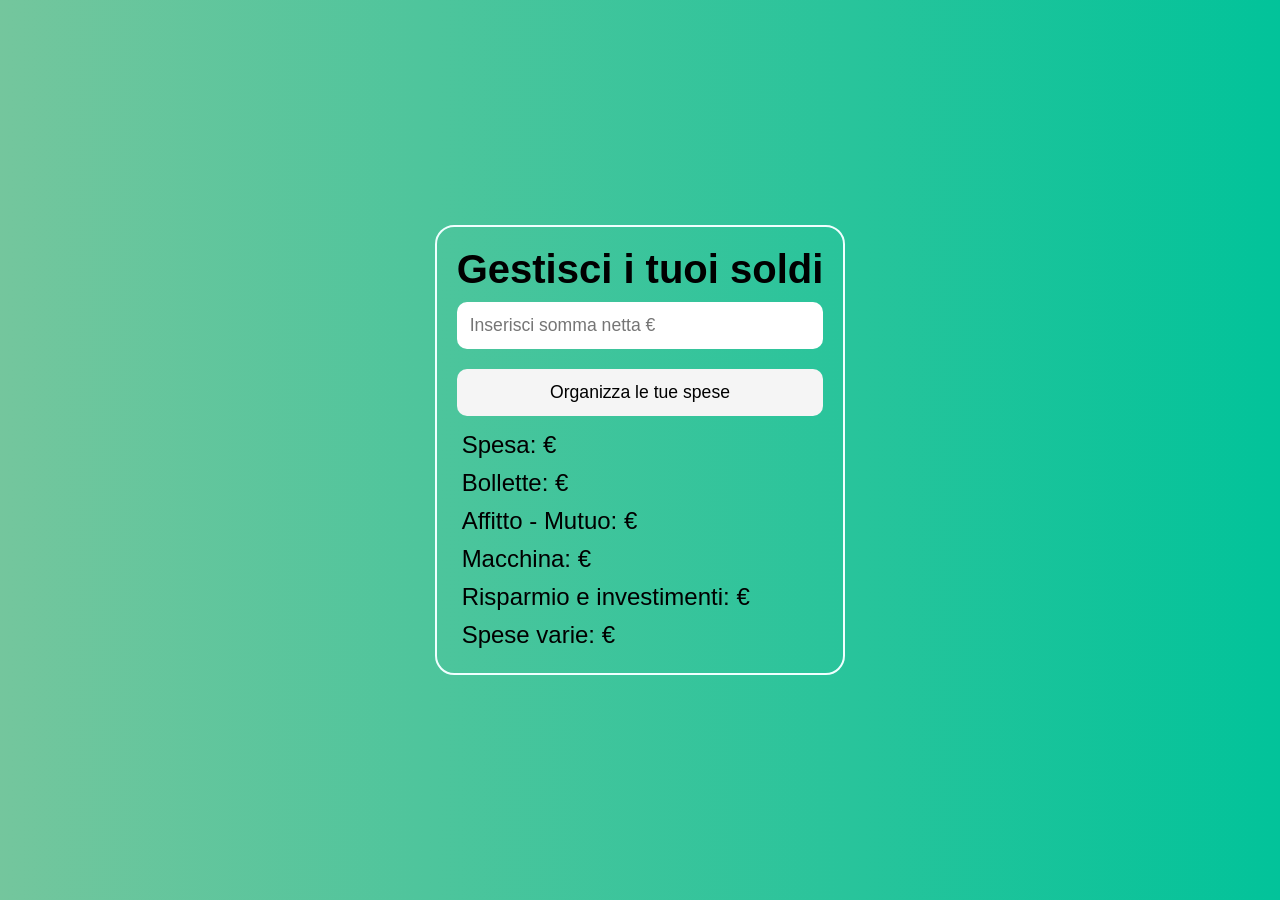
==== index.html @ 1ce558f8 "Prima versione" ====
<!DOCTYPE html>
<html lang="en">
<head>
    <meta charset="UTF-8">
    <link rel="stylesheet" href="style.css">
    <script src="app.js" defer></script>
    <title>Organizza le tue finanze</title>
</head>
<body>
    <section class="container">
        <section class="card">
            <h1 class="titolo">Gestisci i tuoi soldi</h1>
            <input type="number" id="input" placeholder="Inserisci somma netta €">
            <button id="btn">Organizza le tue spese</button>
                <section class="allocazione">
                    <p>Spesa: <span id="Spesa"></span>€</p>
                    <p>Bollette: <span id="Bollette"></span>€</p>
                    <p>Affitto - Mutuo: <span id="Affitto"></span>€</p>
                    <p>Macchina: <span id="Macchina"></span>€</p>
                    <p>Risparmio e investimenti: <span id="Risparmio"></span>€</p>
                    <p>Spese varie: <span id="Varie"></span>€</p>
                </section>
        </section>
    </section>
</body>
</html>
---- style.css ----
* {
    margin: 0;
    box-sizing: border-box;
    padding: 0;
}

h1 {
    font-size: 2.5em;
    font-family: Arial;
}

p {
    font-size: 1.5em;
    font-family: "Arial";
    padding: 5px;
}

.container {
    height: 100vh;
    width: 100vw;
    background: linear-gradient(to left, #02c39a, #74c69d);
    display: flex;
    flex-direction: column;
    justify-content: center;
    align-items: center;
}

.card {
    border: 2px solid azure;
    padding: 1.2em;
    border-radius: 1.2em;
    display: flex;
    flex-direction: column;
}

#input {
    padding: 13px;
    border-radius: 10px;
    border: none;
    margin: 10px 0 10px 0 ;
    font-size: 1.1em;
}

#btn {
    padding: 13px;
    background-color: whitesmoke;
    border: none;
    cursor: pointer;
    border-radius: 10px;
    font-size: 1.1em;
    margin: 10px 0;
}
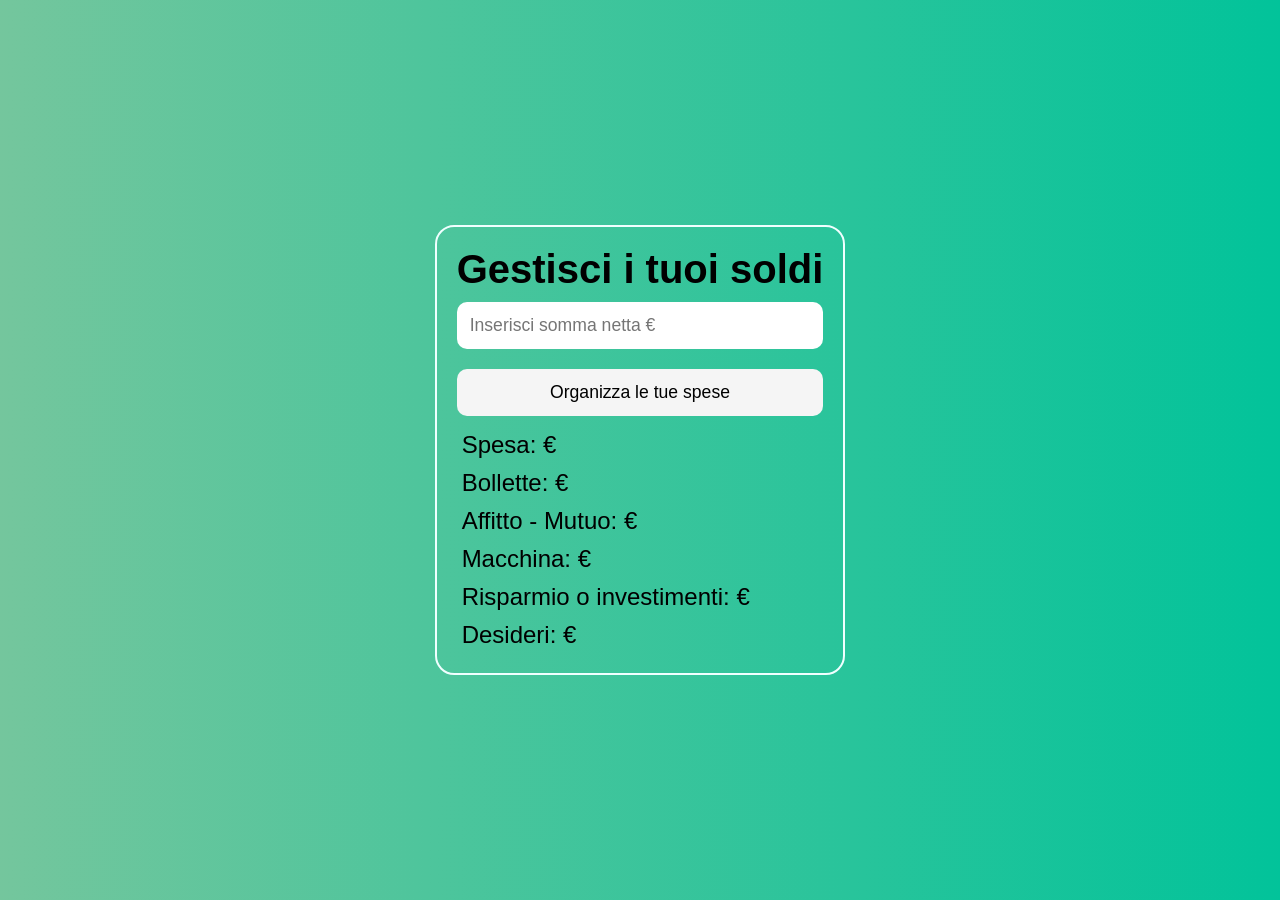
==== commit 8d7ae4d6: "Added logic for input" ====
--- a/index.html
+++ b/index.html
@@ -2,7 +2,9 @@
 <html lang="en">
 <head>
     <meta charset="UTF-8">
+    <meta name="viewport" content="width=device-width, initial-scale=1.0">
     <link rel="stylesheet" href="style.css">
+    <link rel="shortcut icon" href="favicon.ico" type="image/x-icon">
     <script src="app.js" defer></script>
     <title>Organizza le tue finanze</title>
 </head>
@@ -17,8 +19,8 @@
                     <p>Bollette: <span id="Bollette"></span>€</p>
                     <p>Affitto - Mutuo: <span id="Affitto"></span>€</p>
                     <p>Macchina: <span id="Macchina"></span>€</p>
-                    <p>Risparmio e investimenti: <span id="Risparmio"></span>€</p>
-                    <p>Spese varie: <span id="Varie"></span>€</p>
+                    <p>Risparmio o investimenti: <span id="Risparmio"></span>€</p>
+                    <p>Desideri: <span id="Varie"></span>€</p>
                 </section>
         </section>
     </section>
--- a/style.css
+++ b/style.css
@@ -39,6 +39,7 @@
     border: none;
     margin: 10px 0 10px 0 ;
     font-size: 1.1em;
+    outline: none;
 }
 
 #btn {
@@ -49,4 +50,38 @@
     border-radius: 10px;
     font-size: 1.1em;
     margin: 10px 0;
-}+    color: black;
+}
+
+@media screen and (max-width: 800px) {
+    .container{
+        height: 100vh;
+        width: 100vw;
+        background: linear-gradient(to left, #02c39a, #74c69d);
+        display: flex;
+        flex-direction: column;
+        justify-content: center;
+        align-items: center;
+    }
+    .card {
+        width: 90%;
+        border: 2px solid azure;
+        padding: 1.2em;
+        border-radius: 1.2em;
+        display: flex;
+        flex-direction: column;
+    }
+    .titolo {
+        font-size: 2em;
+        text-align: center;
+    }
+    .allocazione {
+        font-size: 0.9em;
+    }
+    #input {
+        outline: none;
+    }
+    #btn {
+        color: black;
+    }
+}
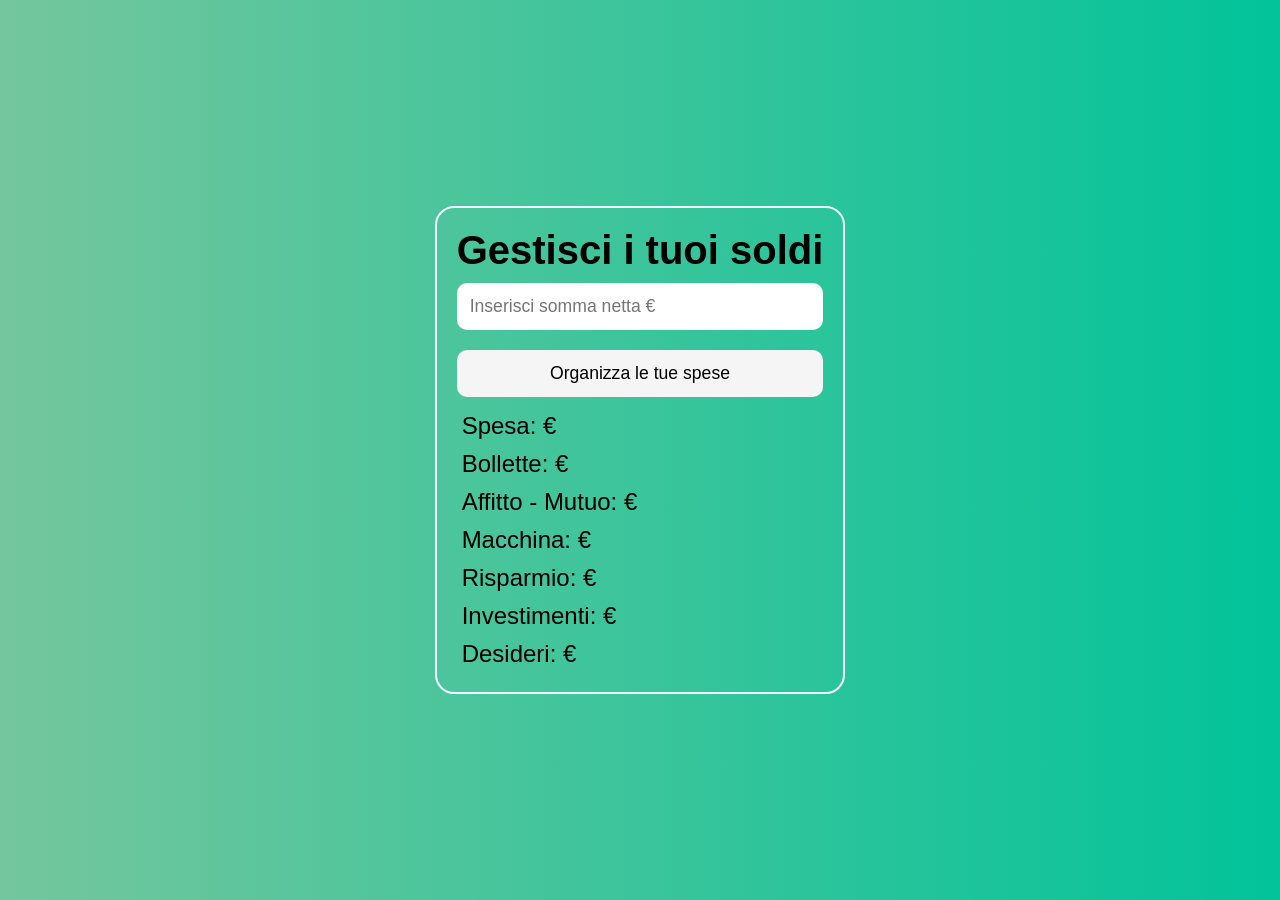
==== commit 748c96a6: "Updated allocations" ====
--- a/index.html
+++ b/index.html
@@ -19,8 +19,9 @@
                     <p>Bollette: <span id="Bollette"></span>€</p>
                     <p>Affitto - Mutuo: <span id="Affitto"></span>€</p>
                     <p>Macchina: <span id="Macchina"></span>€</p>
-                    <p>Risparmio o investimenti: <span id="Risparmio"></span>€</p>
-                    <p>Desideri: <span id="Varie"></span>€</p>
+                    <p>Risparmio: <span id="Risparmio"></span>€</p>
+                    <p>Investimenti: <span id="Investimenti"></span>€</p>
+                    <p>Desideri: <span id="Desideri"></span>€</p>
                 </section>
         </section>
     </section>
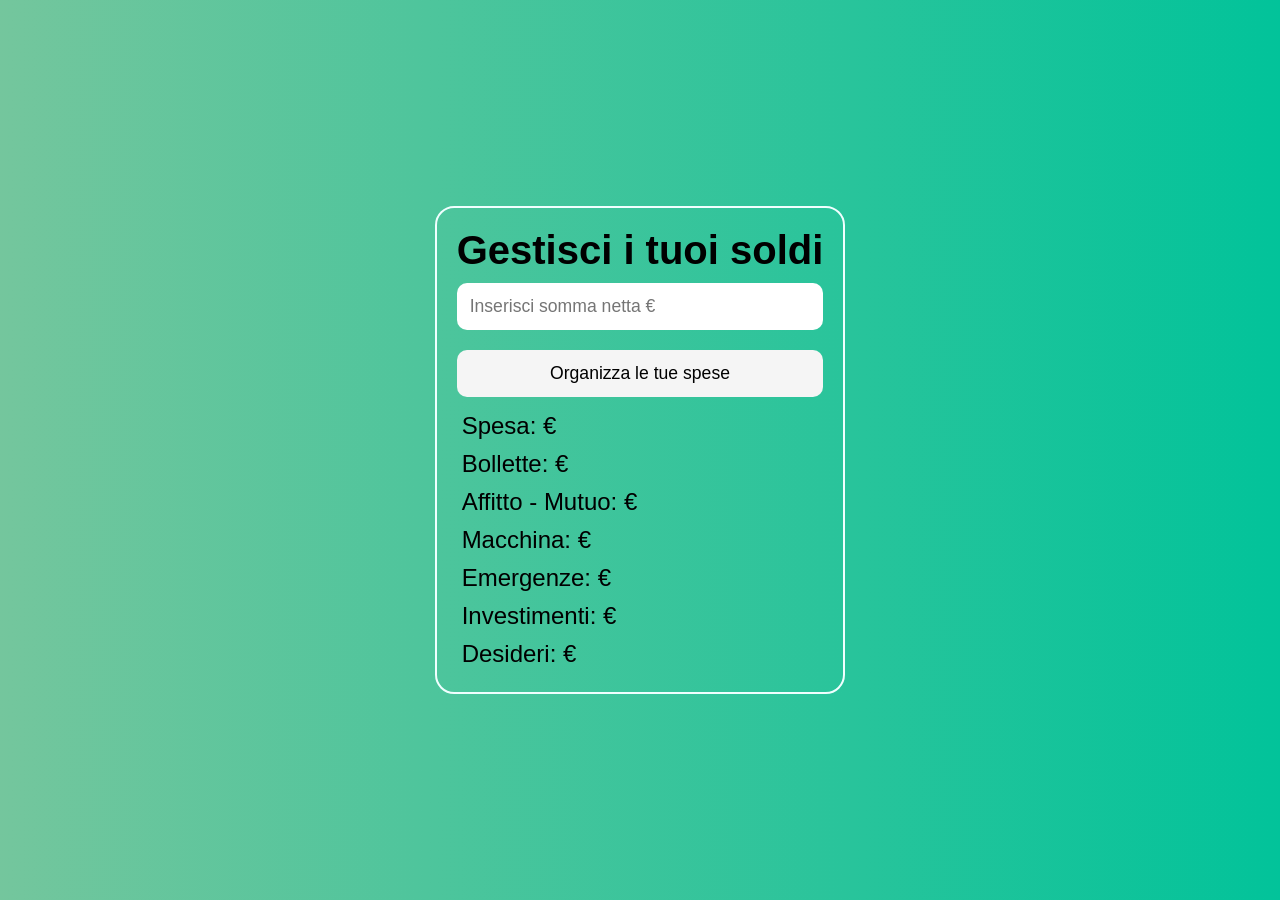
==== commit 348053cf: "Updated allocations" ====
--- a/index.html
+++ b/index.html
@@ -1,5 +1,5 @@
 <!DOCTYPE html>
-<html lang="en">
+<html lang="en" xmlns="http://www.w3.org/1999/html">
 <head>
     <meta charset="UTF-8">
     <meta name="viewport" content="width=device-width, initial-scale=1.0">
@@ -19,7 +19,7 @@
                     <p>Bollette: <span id="Bollette"></span>€</p>
                     <p>Affitto - Mutuo: <span id="Affitto"></span>€</p>
                     <p>Macchina: <span id="Macchina"></span>€</p>
-                    <p>Risparmio: <span id="Risparmio"></span>€</p>
+                    <p>Emergenze: <span id="Emergenze"></span>€</p>
                     <p>Investimenti: <span id="Investimenti"></span>€</p>
                     <p>Desideri: <span id="Desideri"></span>€</p>
                 </section>
